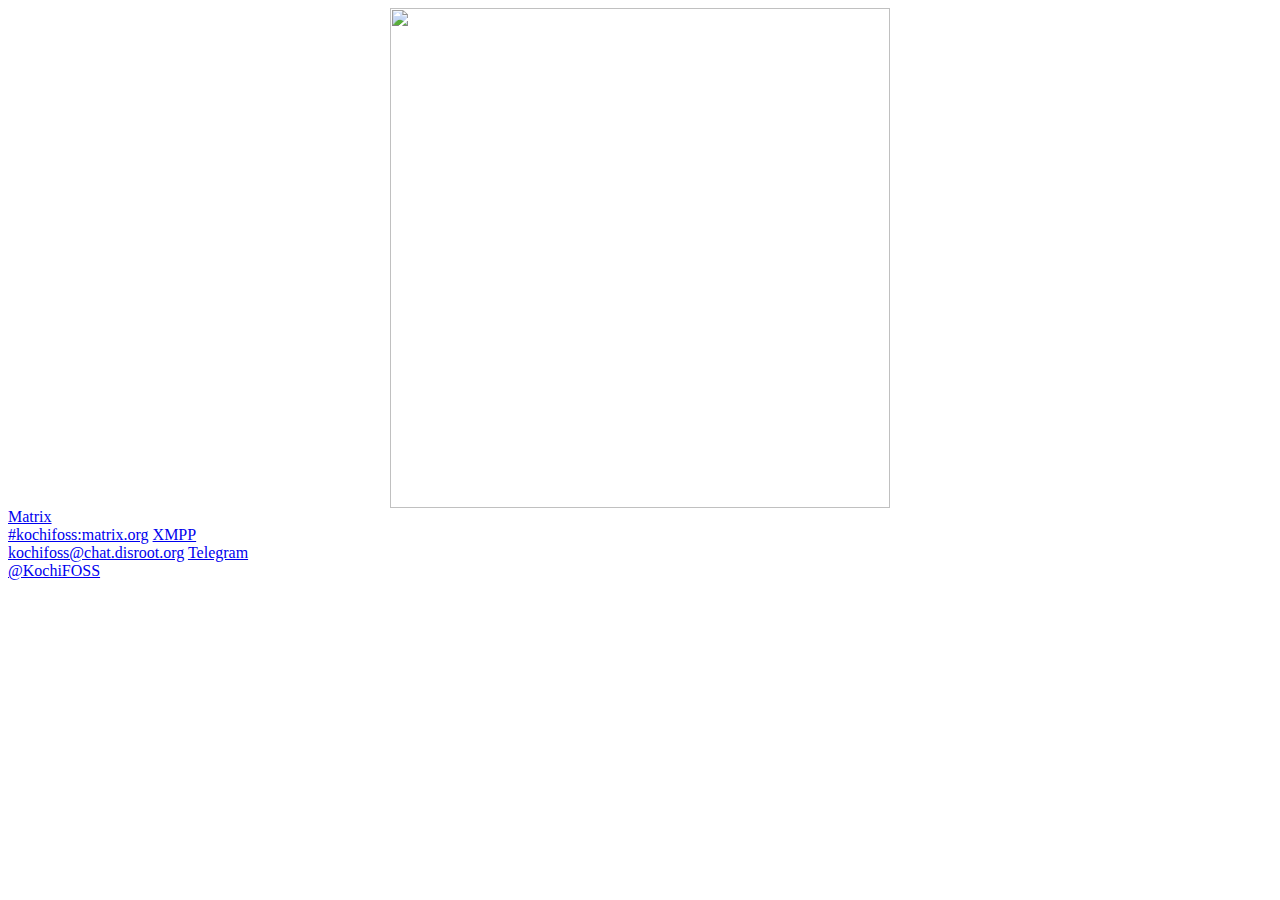
==== layouts/_default/index.html @ 3e52452e "layout init" ====
<html>
  <head>
    <meta charset="UTF-8" />
    <meta name="viewport" content="width=device-width, initial-scale=1" />
    <title>Kochi FOSS | കൊച്ചി FOSS</title>
  </head>
  <body>
    <div class="text-center pt-10 px-4 flex-col space-y-12 justify-center">
      <center>
        <img src="images/group.png" width="500px" />
      </center>
      <div
        class="flex flex-col space-y-8 md:space-x-20 md:flex-row md:justify-center md:space-y-0"
      >
        <a href="https://matrix.to/#/#kochifoss:matrix.org"
          >Matrix<br />#kochifoss:matrix.org</a
        >
        <a href="https://xmpp.link/#kochifoss@chat.disroot.org?join"
          >XMPP<br />kochifoss@chat.disroot.org</a
        >
        <a href="https://t.me/KochiFOSS">Telegram<br />@KochiFOSS</a>
      </div>
    </div>
    <script src="https://cdn.tailwindcss.com"></script>
  </body>
</html>
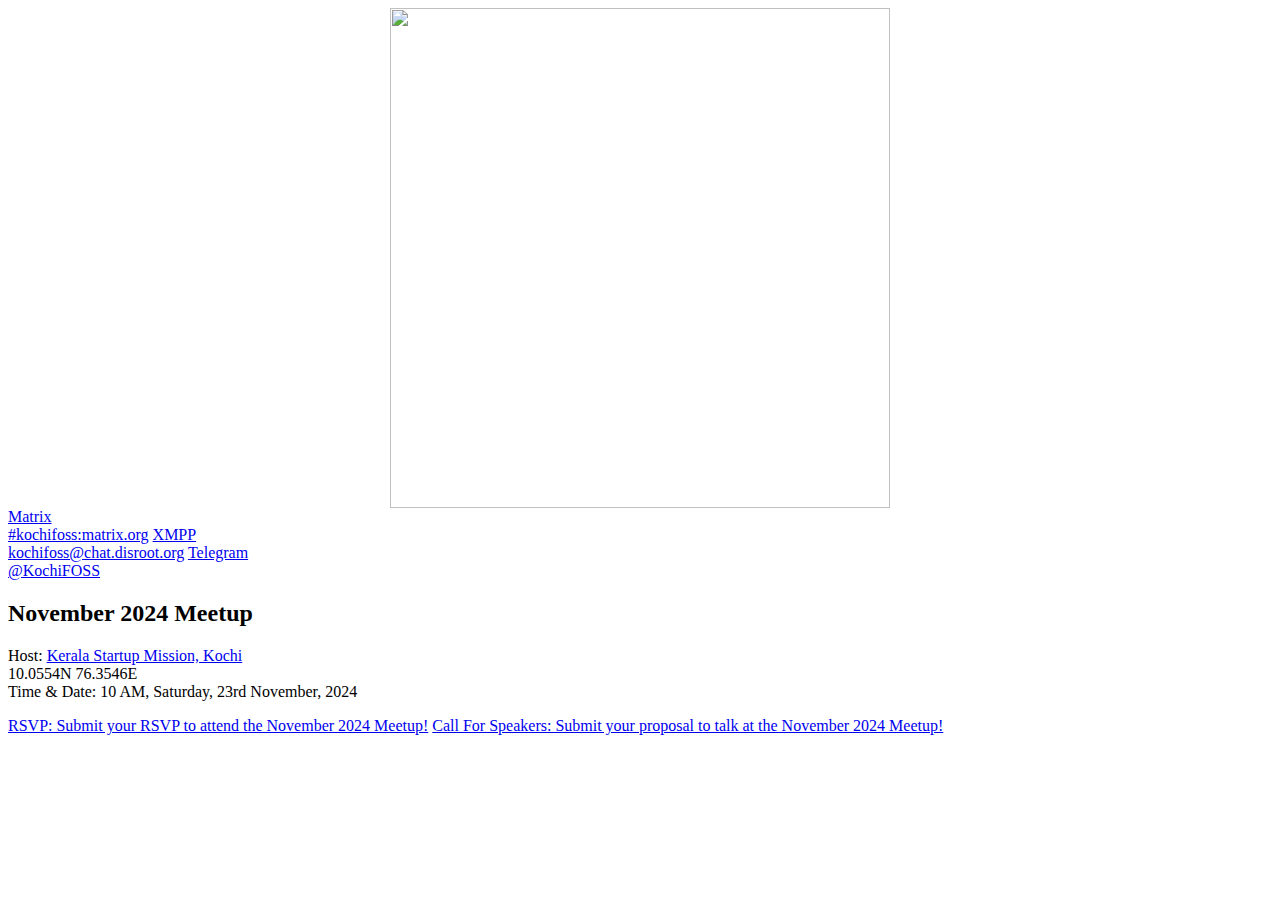
==== commit 1c9a3a38: "Add generic venue loc" ====
--- a/layouts/_default/index.html
+++ b/layouts/_default/index.html
@@ -5,7 +5,7 @@
     <title>Kochi FOSS | കൊച്ചി FOSS</title>
   </head>
   <body>
-    <div class="text-center pt-10 px-4 flex-col space-y-12 justify-center">
+    <div class="text-center pt-10 pb-32 px-4 flex-col space-y-12 justify-center">
       <center>
         <img src="images/group.png" width="500px" />
       </center>
@@ -20,6 +20,21 @@
         >
         <a href="https://t.me/KochiFOSS">Telegram<br />@KochiFOSS</a>
       </div>
+      <div class="flex justify-center">
+        <div class="flex flex-col gap-y-2 bg-green-200/50 py-4 px-8 border border-green-400 rounded">
+          <h2 class="font-bold text-xl">November 2024 Meetup</h2>
+          <p class="flex-col space-y-4">
+            <div>Host: <a class="font-bold space-y-2 text-blue-500 underline" href="https://geohack.toolforge.org/geohack.php?params=10.0554_N_76.3546_E">Kerala Startup Mission, Kochi</a></div>
+            <div>10.0554N 76.3546E</div>
+            <div>Time & Date: <span class="font-bold">10 AM, Saturday, 23rd November, 2024</span></div>
+          </p>
+
+          <div class="flex flex-col items-center font-bold space-y-4 text-blue-500 underline">
+            <a href="https://ee.kobotoolbox.org/ZZ7WnC6D">RSVP: Submit your RSVP to attend the November 2024 Meetup!</a>
+            <a href="https://ee.kobotoolbox.org/T9aWLMJb">Call For Speakers: Submit your proposal to talk at the November 2024 Meetup!</a>
+          </div>
+        </div>
+      </div>
     </div>
     <script src="https://cdn.tailwindcss.com"></script>
   </body>
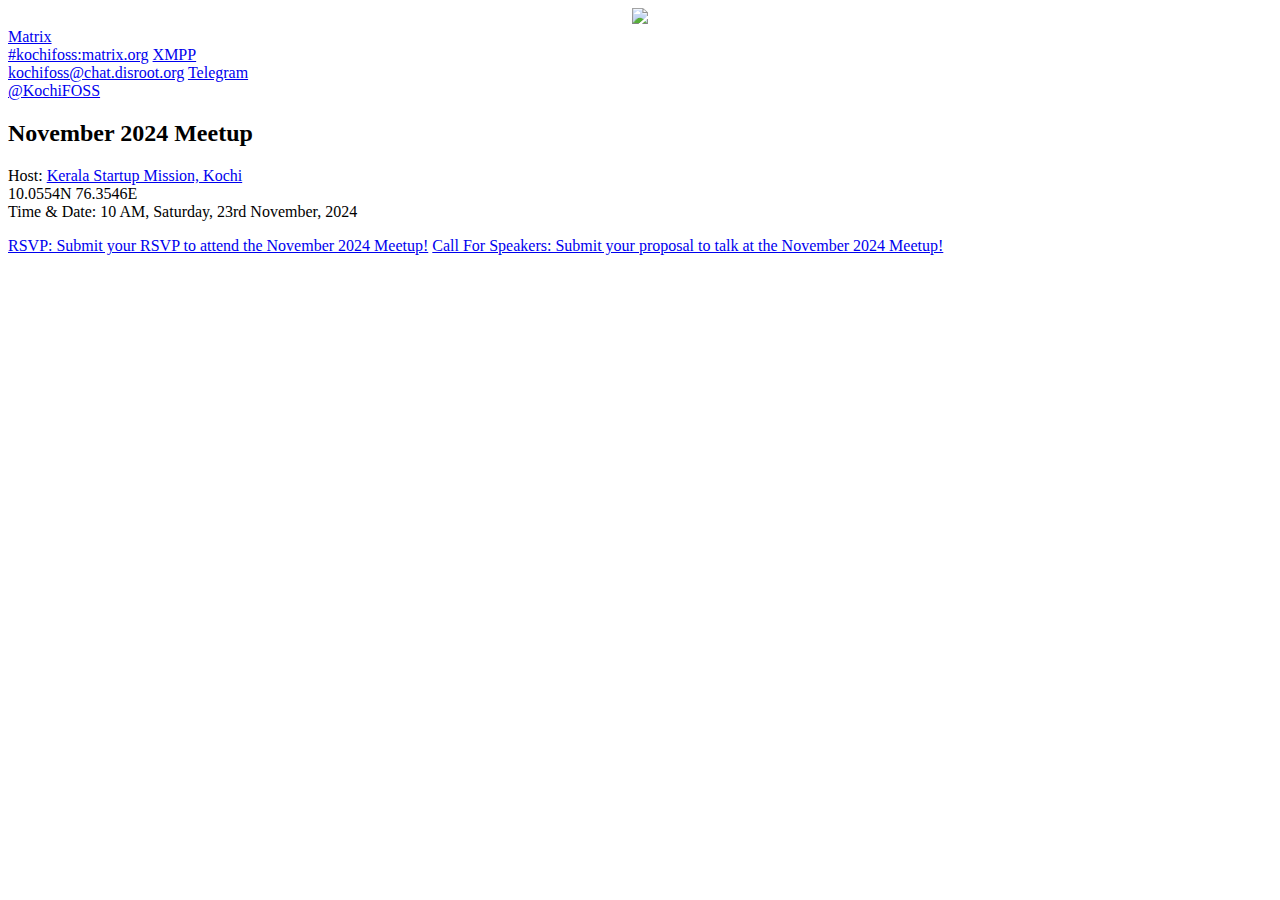
==== commit 93697e51: "Merge branch 'master'" ====
--- a/layouts/_default/index.html
+++ b/layouts/_default/index.html
@@ -1,8 +1,10 @@
+<!DOCTYPE html>
 <html>
   <head>
     <meta charset="UTF-8" />
     <meta name="viewport" content="width=device-width, initial-scale=1" />
     <title>Kochi FOSS | കൊച്ചി FOSS</title>
+    <script src="https://cdn.tailwindcss.com"></script>
   </head>
   <body>
     <div class="text-center pt-10 pb-32 px-4 flex-col space-y-12 justify-center">
@@ -36,6 +38,5 @@
         </div>
       </div>
     </div>
-    <script src="https://cdn.tailwindcss.com"></script>
   </body>
 </html>
